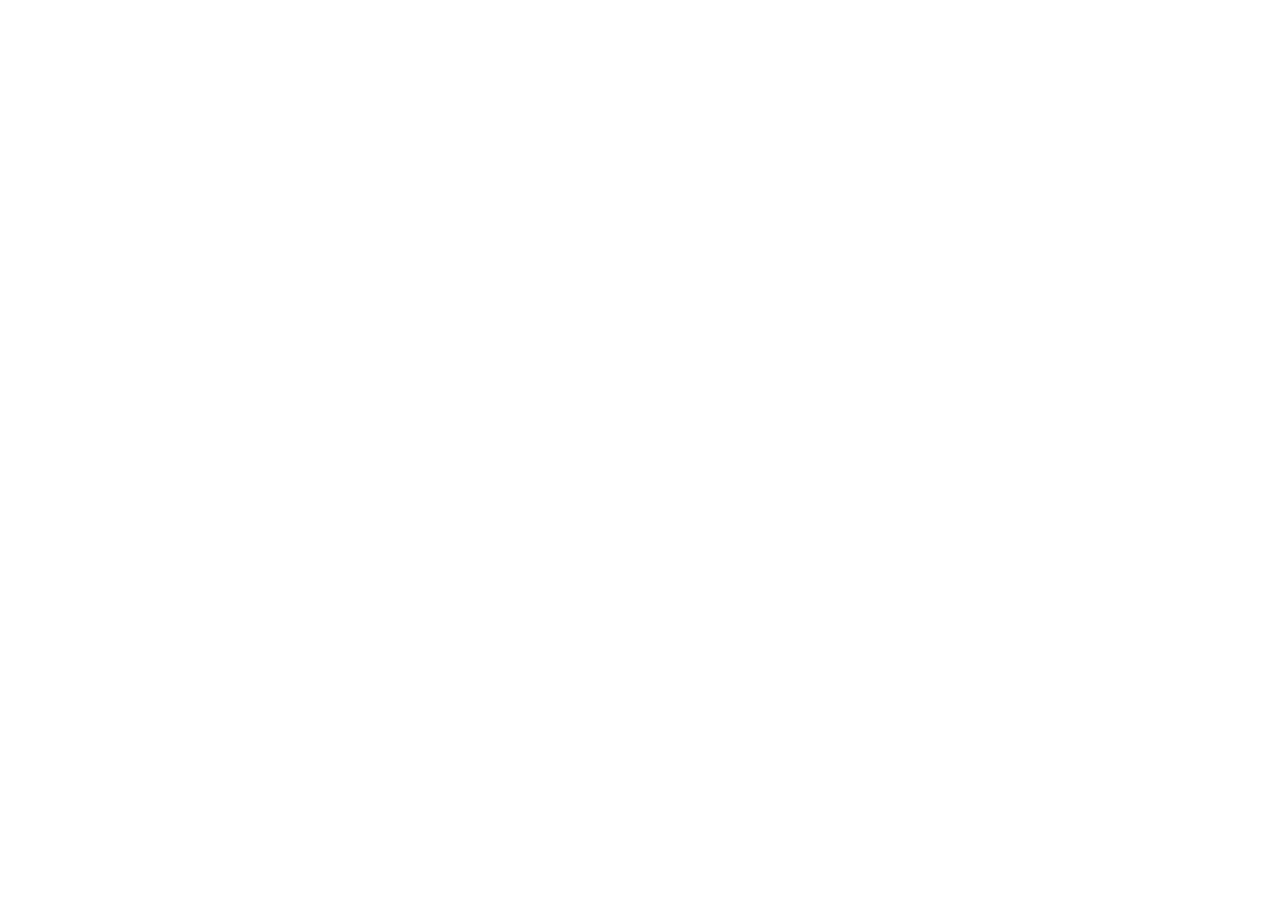
==== about.html @ aafa4daa "add information about novel verse" ====
<!DOCTYPE html>
<html lang="en">
<head>
  <meta charset="UTF-8" />
  <meta name="viewport" content="width=device-width, initial-scale=1.0" />
  <title>NovelVerse | About</title>
  <link rel="stylesheet" href="styles.css" />
</head>
<body>
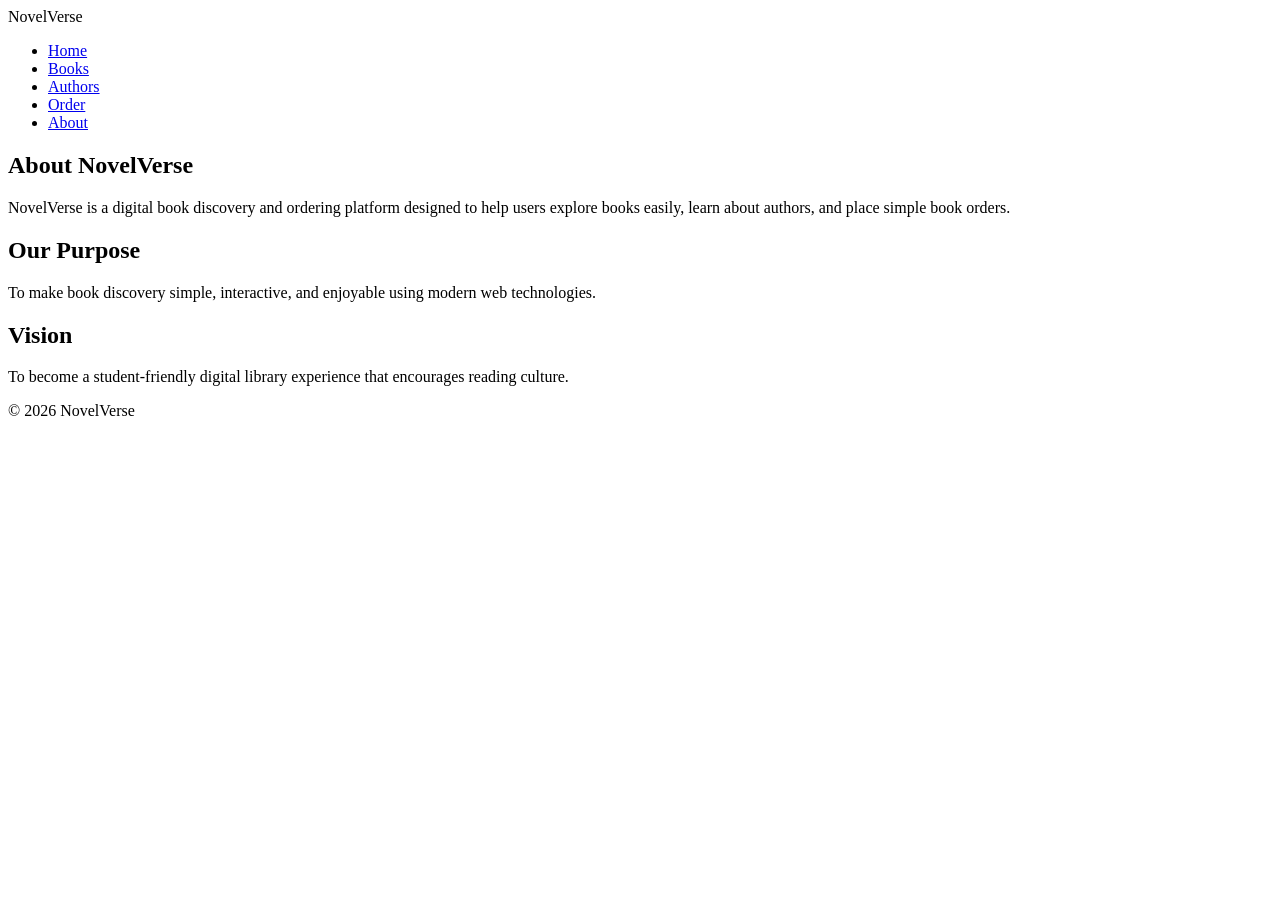
==== commit b42586a6: "impement search bar function" ====
--- a/about.html
+++ b/about.html
@@ -8,4 +8,44 @@
 </head>
 <body>
 
-    +    <header class="main-header">
+  <div class="logo">NovelVerse</div>
+
+        <nav>
+      <ul class="nav-links">
+        <li><a href="index.html">Home</a></li>
+        <li><a href="books.html">Books</a></li>
+        <li><a href="authors.html">Authors</a></li>
+        <li><a href="order.html">Order</a></li>
+        <li><a href="about.html">About</a></li>
+      </ul>
+    </nav>
+    </header>
+
+    <main>
+  <section class="content">
+    <h1>About NovelVerse</h1>
+
+    <p>
+      NovelVerse is a digital book discovery and ordering platform designed to help users
+      explore books easily, learn about authors, and place simple book orders.
+    </p>
+
+    <h2>Our Purpose</h2>
+    <p>
+      To make book discovery simple, interactive, and enjoyable using modern web technologies.
+    </p>
+
+    <h2>Vision</h2>
+    <p>
+      To become a student-friendly digital library experience that encourages reading culture.
+    </p>
+  </section>
+</main>
+
+<footer>
+  <p>© 2026 NovelVerse</p>
+</footer>
+
+</body>
+</html>
